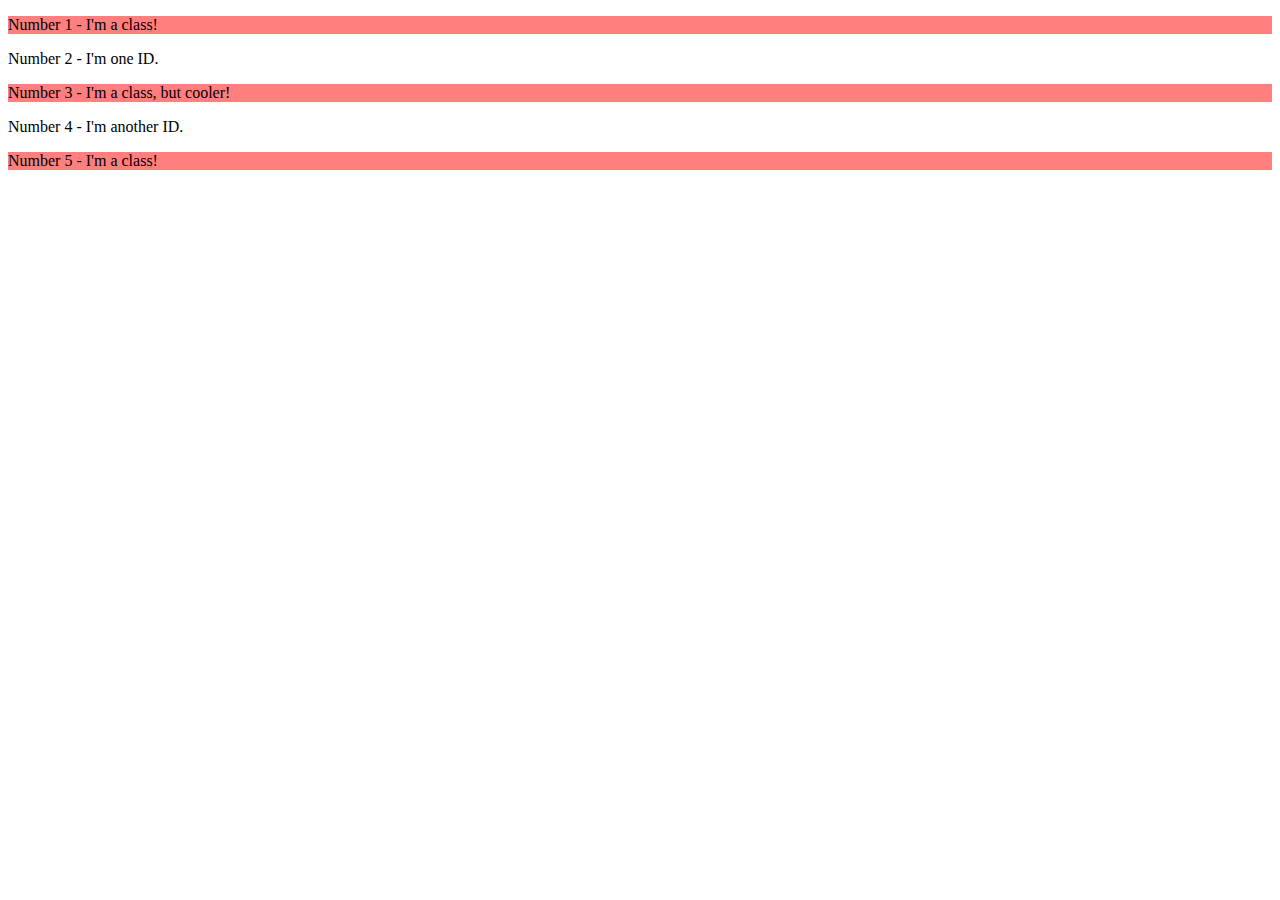
==== foundations/02-class-id-selectors/index.html @ 17ce3b61 "Add transperancy and class values to files" ====
<!DOCTYPE html>
<html lang="en">
  <head>
    <meta charset="UTF-8">
    <meta http-equiv="X-UA-Compatible" content="IE=edge">
    <meta name="viewport" content="width=device-width, initial-scale=1.0">
    <title>Class and ID Selectors</title>
    <link rel="stylesheet" href="style.css">
  </head>
  <body>
    <div class="odd-number"><p>Number 1 - I'm a class!</p></div>
    <div>Number 2 - I'm one ID.</div>
    <div class="odd-number"><p>Number 3 - I'm a class, but cooler!</p></div>
    <div>Number 4 - I'm another ID.</div>
    <div class="odd-number"><p>Number 5 - I'm a class!</p></div>
  </body>
</html>
---- foundations/02-class-id-selectors/style.css ----
.odd-number {
    background-color: #ff000080;
}
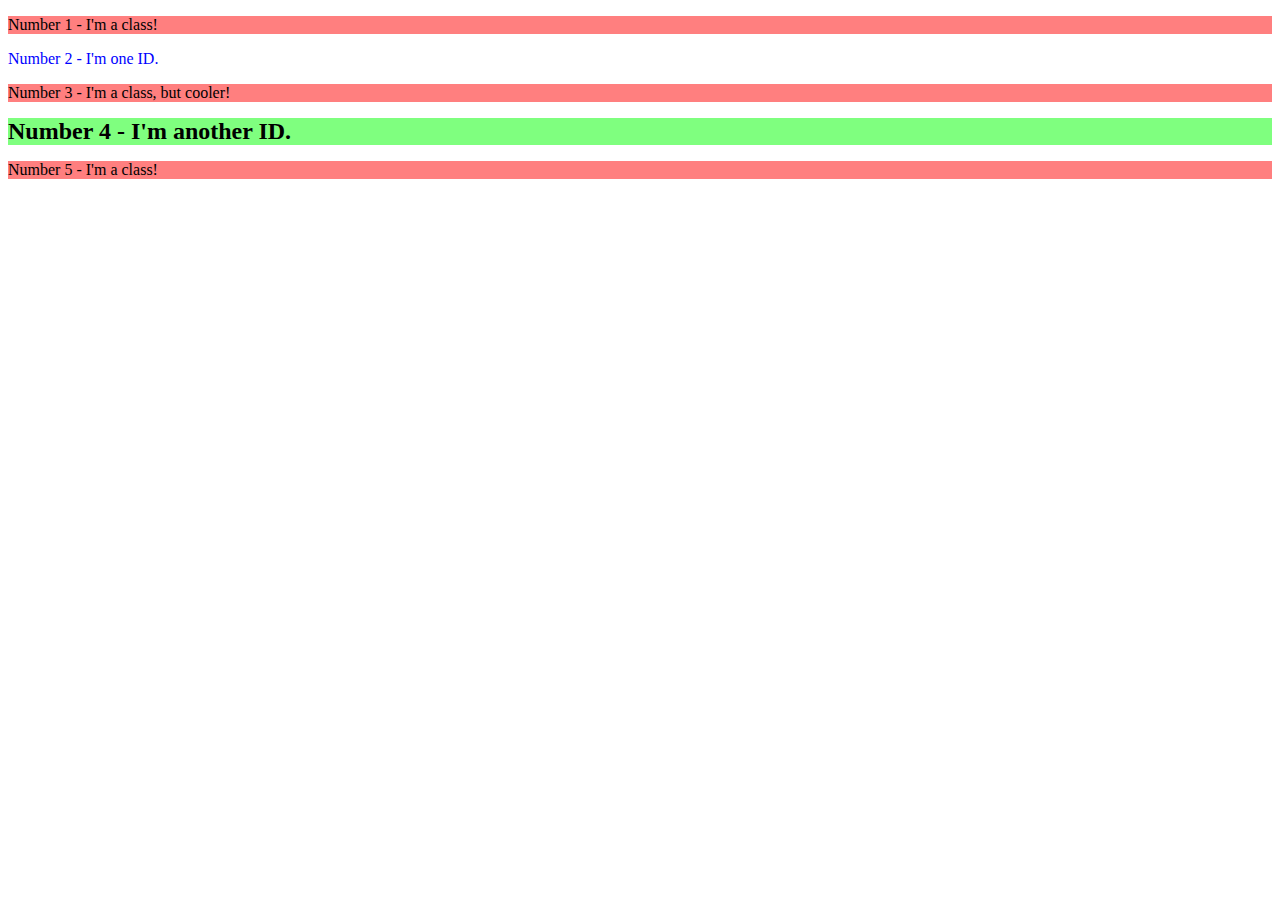
==== commit f18f9737: "Add class ID and background colors" ====
--- a/foundations/02-class-id-selectors/index.html
+++ b/foundations/02-class-id-selectors/index.html
@@ -9,9 +9,9 @@
   </head>
   <body>
     <div class="odd-number"><p>Number 1 - I'm a class!</p></div>
-    <div>Number 2 - I'm one ID.</div>
+    <div id="two">Number 2 - I'm one ID.</div>
     <div class="odd-number"><p>Number 3 - I'm a class, but cooler!</p></div>
-    <div>Number 4 - I'm another ID.</div>
+    <div id="four">Number 4 - I'm another ID.</div>
     <div class="odd-number"><p>Number 5 - I'm a class!</p></div>
   </body>
 </html>--- a/foundations/02-class-id-selectors/style.css
+++ b/foundations/02-class-id-selectors/style.css
@@ -1,3 +1,14 @@
 .odd-number {
     background-color: #ff000080;
+}
+
+#two {
+    font-weight: 36px;
+    color: #0000ff;
+}
+
+#four {
+    font-weight: bold;
+    font-size: 24px;
+    background-color: #00ff0080;
 }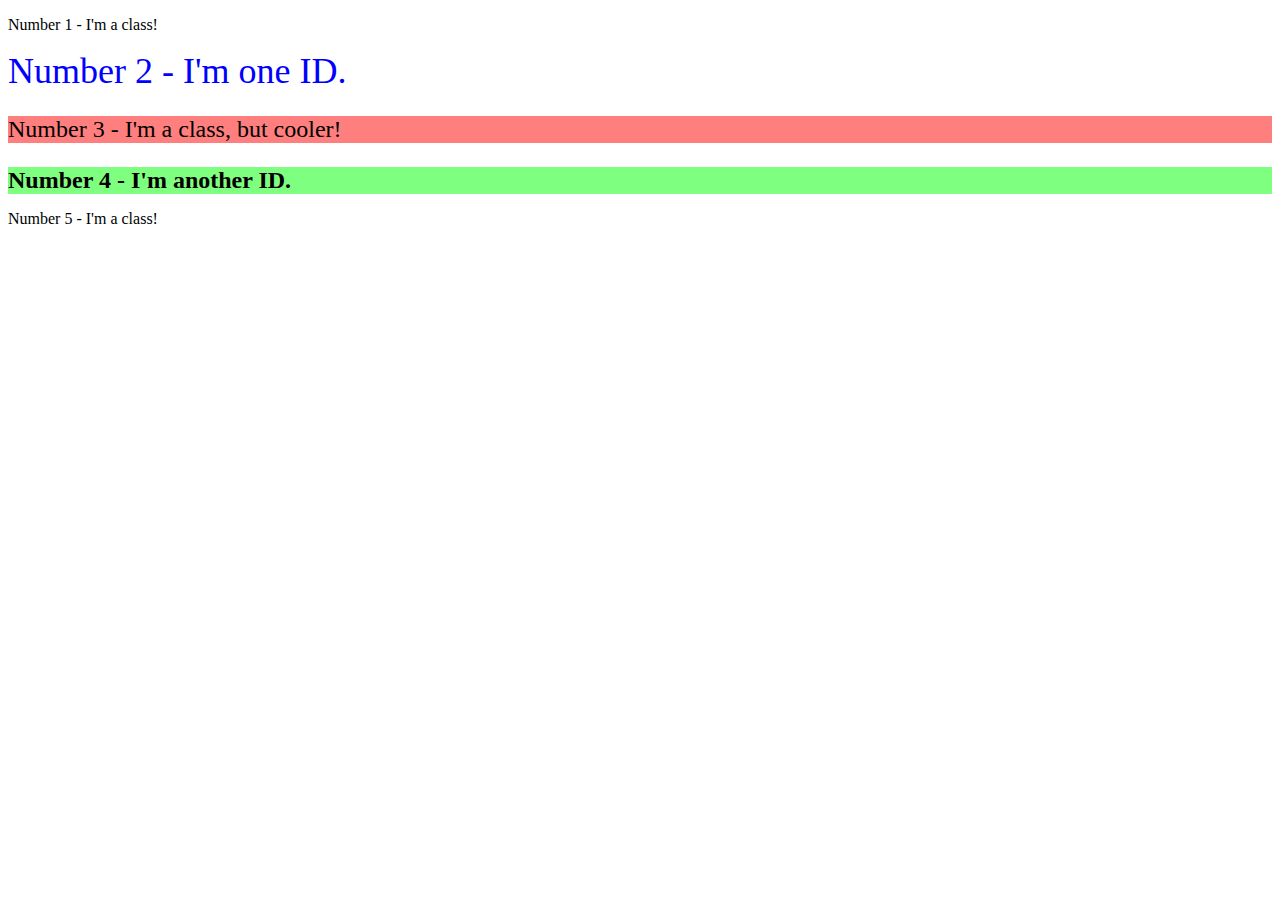
==== commit dca0e821: "add a chain selector to all files" ====
--- a/foundations/02-class-id-selectors/index.html
+++ b/foundations/02-class-id-selectors/index.html
@@ -10,7 +10,7 @@
   <body>
     <div class="odd-number"><p>Number 1 - I'm a class!</p></div>
     <div id="two">Number 2 - I'm one ID.</div>
-    <div class="odd-number"><p>Number 3 - I'm a class, but cooler!</p></div>
+    <div class="odd-number variant"><p>Number 3 - I'm a class, but cooler!</p></div>
     <div id="four">Number 4 - I'm another ID.</div>
     <div class="odd-number"><p>Number 5 - I'm a class!</p></div>
   </body>
--- a/foundations/02-class-id-selectors/style.css
+++ b/foundations/02-class-id-selectors/style.css
@@ -1,9 +1,10 @@
-.odd-number {
+.odd-number.variant {
     background-color: #ff000080;
+    font-size: 24px;
 }
 
 #two {
-    font-weight: 36px;
+    font-size: 36px;
     color: #0000ff;
 }
 
